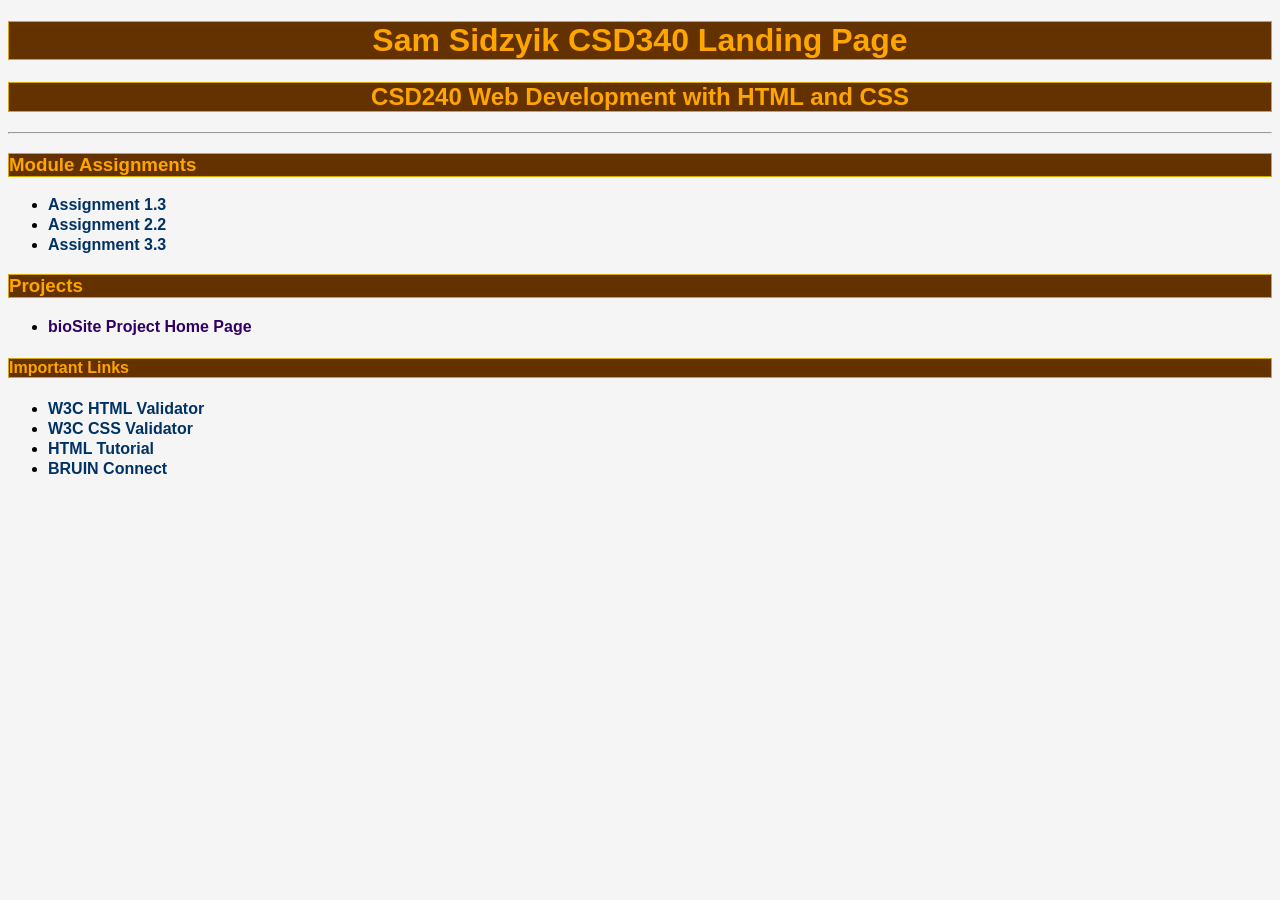
==== index.html @ a82a23b0 "Module 3.2" ====
<!DOCTYPE html>
<html lang="en">

<head>
    <title>Sam Sidzyik CSD340 Landing Page</title>
    <link rel="stylesheet" href="site.css">
    <meta name="description"
	content="Module 3.2">
    <meta name="keywords"
	content="website,beginner,HTML,CSS">
    <meta name="author"
	content="Sam Sidzyik">
</head>

<body>

<div id="container">

<h1>Sam Sidzyik CSD340 Landing Page</h1>

<h2>CSD240 Web Development with HTML and CSS</h2>

<hr>

<h3> Module Assignments</h3>

<ul>
<li><a href="Module-1/Sidzyik_Module-1.3.html">Assignment 1.3</a></li>
<li><a href="Module-2/Sidzyik_Mod2_2.html">Assignment 2.2</a></li>
<li><a href="Module-3/Sidzyik_Module-3.3.html">Assignment 3.3</a></li>
</ul>

<h3> Projects</h3>

<ul>
<li><a href="">bioSite Project Home Page</a>
</ul>

<h4> Important Links</h4>

<ul>
<li><a href="https://validator.w3.org/">W3C HTML Validator</a></li>
<li><a href="http://jigsaw.w3.org/css-validator/">W3C CSS Validator</a></li>
<li><a href="https://www.w3schools.com/html/">HTML Tutorial</a></li>
<li><a href="https://bruinconnect.bellevue.edu/">BRUIN Connect</a></li>
</ul>

</div>

</body>

</html>
---- site.css ----
/*
Color Pallette (Green/Orange)
#006400 Dark Green
#ffa500 Mid Orange
#320064 Split Purple
#003264 Square Blue
#643200 Square Brown
#f5f5f5 Neutral
*/

html {
font-size: 16px;
background-color: #f5f5f5;
}

body {
font-family: arial;
}

div.container {
padding-top: 50px;
padding-left: 100px;
padding-right: 100px;
}

h1 {
font-weight: 700;
text-align: center;
background-color: #643200;
color: #ffa500;
border-style: solid;
border-width: 1px;
border-color: #D6A800;
}

h2 {
text-align: center;
background-color: #643200;
color: #ffa500;
border-style: solid;
border-width: 1px;
border-color: #D6A800;
}

h3 {
background-color: #643200;
color: #ffa500;
border-style: solid;
border-width: 1px;
border-color: #D6A800;
}

h4 {
background-color: #643200;
color: #ffa500;
border-style: solid;
border-width: 1px;
border-color: #D6A800;
}

a {
color: #003264;
font-family: helvetica;
line-height: 1.25em;
font-weight: bold;
text-decoration: none;
}

a:hover {
color: #ffa500;
}

a:visited {
font-weight: 400;
color: #320064;
}
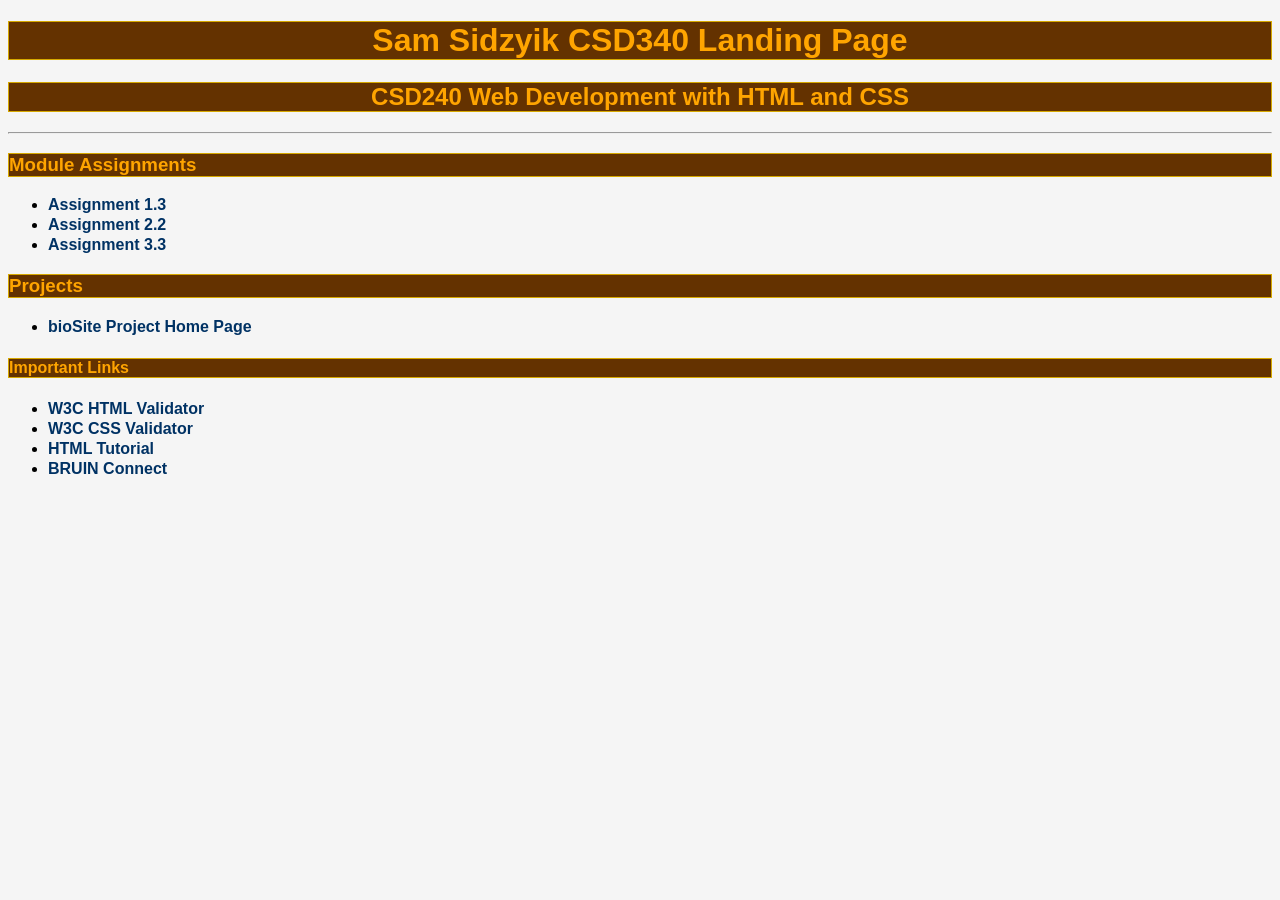
==== commit 27e5dfff: "update for git" ====
--- a/index.html
+++ b/index.html
@@ -25,15 +25,15 @@
 <h3> Module Assignments</h3>
 
 <ul>
-<li><a href="Module-1/Sidzyik_Module-1.3.html">Assignment 1.3</a></li>
-<li><a href="Module-2/Sidzyik_Mod2_2.html">Assignment 2.2</a></li>
-<li><a href="Module-3/Sidzyik_Module-3.3.html">Assignment 3.3</a></li>
+<li><a href="https://zigget.github.io/csd-340/Module-1/Sidzyik_Module-1.3.html">Assignment 1.3</a></li>
+<li><a href="https://zigget.github.io/csd-340/Module-2/Sidzyik_Mod2_2.html">Assignment 2.2</a></li>
+<li><a href="https://zigget.github.io/csd-340/Module-3/Sidzyik_Module-3.3.html">Assignment 3.3</a></li>
 </ul>
 
 <h3> Projects</h3>
 
 <ul>
-<li><a href="">bioSite Project Home Page</a>
+<li><a href="https://zigget.github.io/csd-340">bioSite Project Home Page</a>
 </ul>
 
 <h4> Important Links</h4>
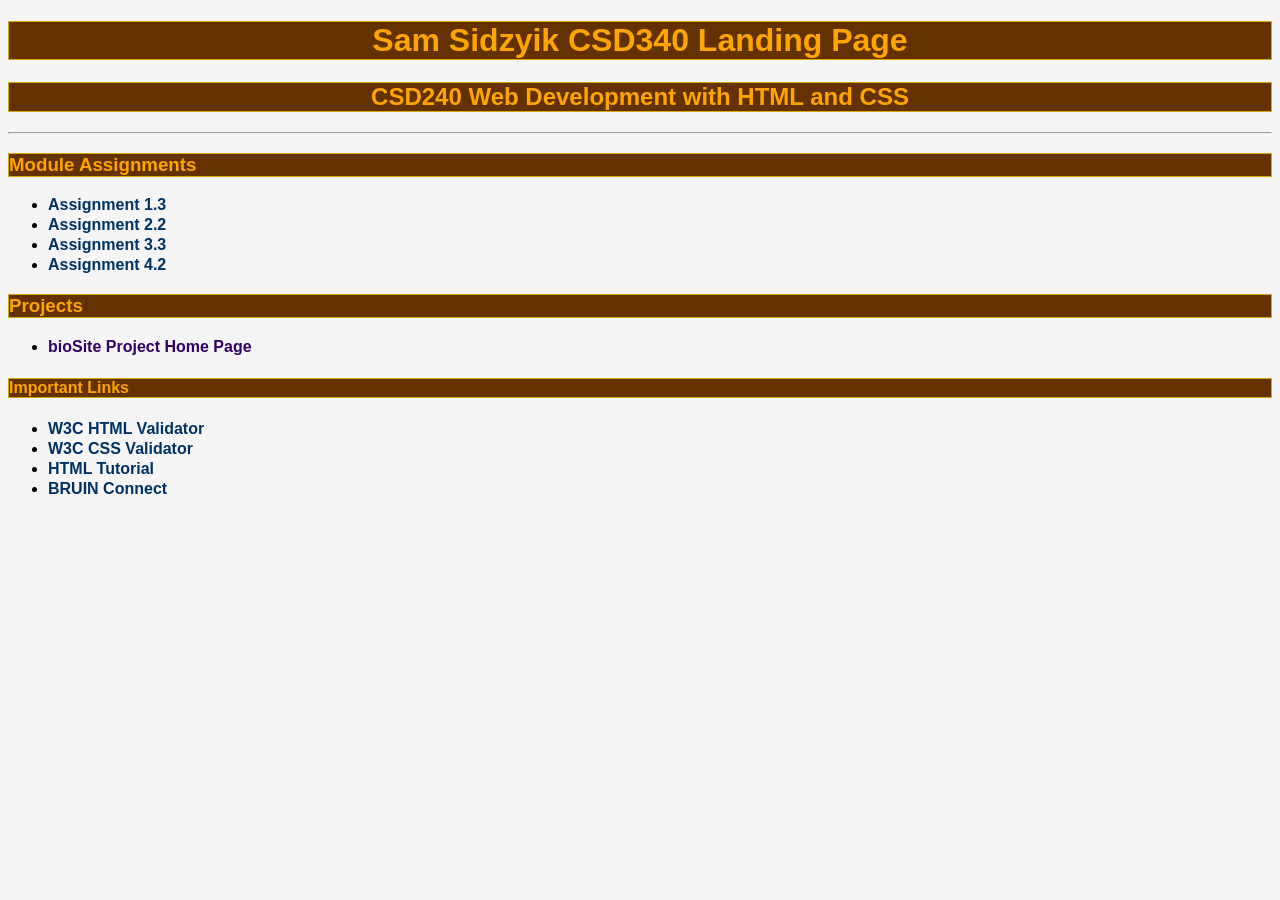
==== commit 3f7544c9: "Mod4.2 Next Assignment" ====
--- a/index.html
+++ b/index.html
@@ -12,7 +12,7 @@
 	content="Sam Sidzyik">
 </head>
 
-<body>
+<body>  
 
 <div id="container">
 
@@ -25,15 +25,16 @@
 <h3> Module Assignments</h3>
 
 <ul>
-<li><a href="https://zigget.github.io/csd-340/Module-1/Sidzyik_Module-1.3.html">Assignment 1.3</a></li>
-<li><a href="https://zigget.github.io/csd-340/Module-2/Sidzyik_Mod2_2.html">Assignment 2.2</a></li>
-<li><a href="https://zigget.github.io/csd-340/Module-3/Sidzyik_Module-3.3.html">Assignment 3.3</a></li>
+<li><a href="Module-1/Sidzyik_Module-1.3.html">Assignment 1.3</a></li>
+<li><a href="Module-2/Sidzyik_Mod2_2.html">Assignment 2.2</a></li>
+<li><a href="Module-3/Sidzyik_Module-3.3.html">Assignment 3.3</a></li>
+<li><a href="Module-4/Sidzyik_Module-4.2.html">Assignment 4.2</a></li>
 </ul>
 
 <h3> Projects</h3>
 
 <ul>
-<li><a href="https://zigget.github.io/csd-340">bioSite Project Home Page</a>
+<li><a href="">bioSite Project Home Page</a>
 </ul>
 
 <h4> Important Links</h4>
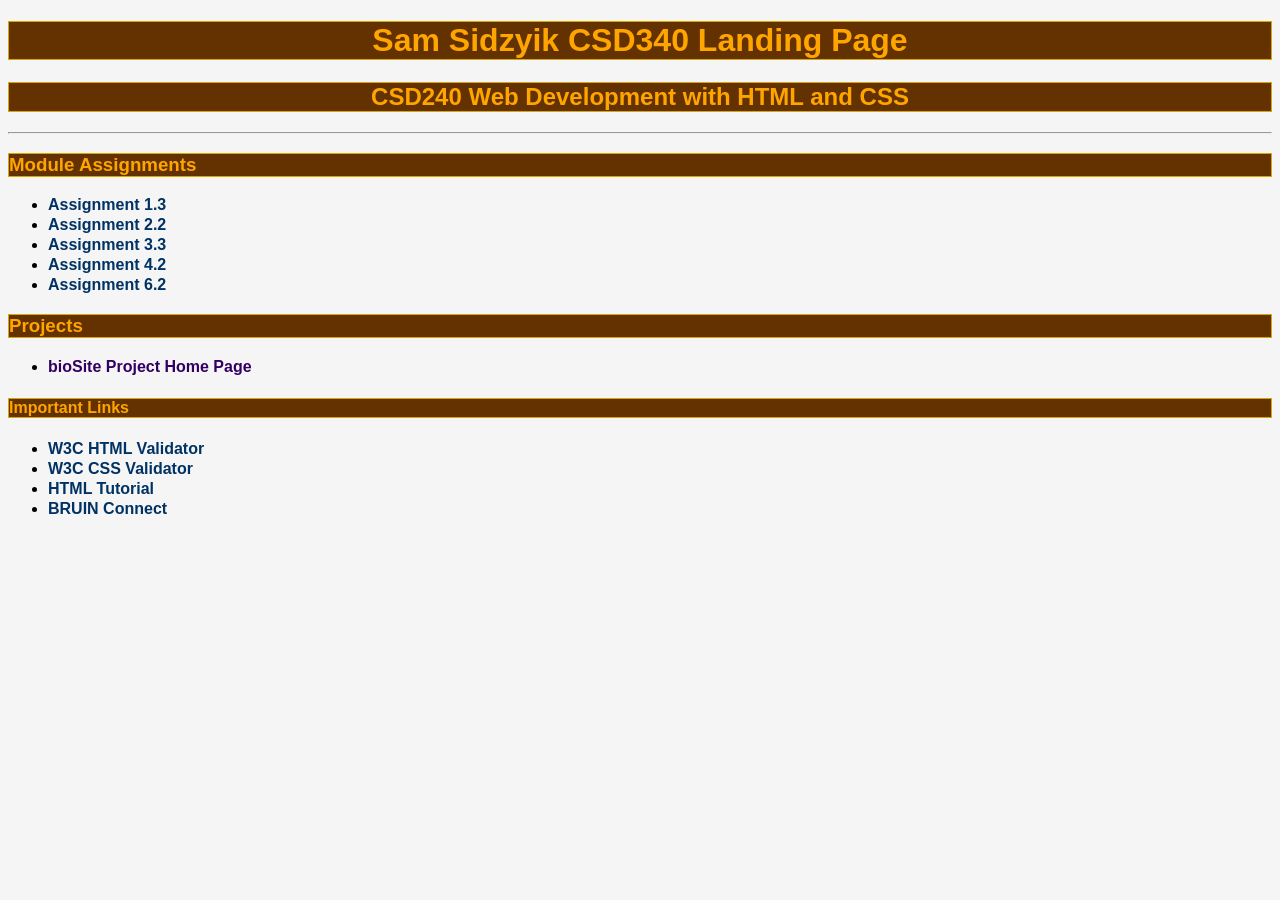
==== commit a0f4bf87: "dsafhgdfrtgj" ====
--- a/index.html
+++ b/index.html
@@ -29,6 +29,7 @@
 <li><a href="Module-2/Sidzyik_Mod2_2.html">Assignment 2.2</a></li>
 <li><a href="Module-3/Sidzyik_Module-3.3.html">Assignment 3.3</a></li>
 <li><a href="Module-4/Sidzyik_Module-4.2.html">Assignment 4.2</a></li>
+<li><a href="Module-6/Sidzyik_Module-6.2.html">Assignment 6.2</a></li>
 </ul>
 
 <h3> Projects</h3>
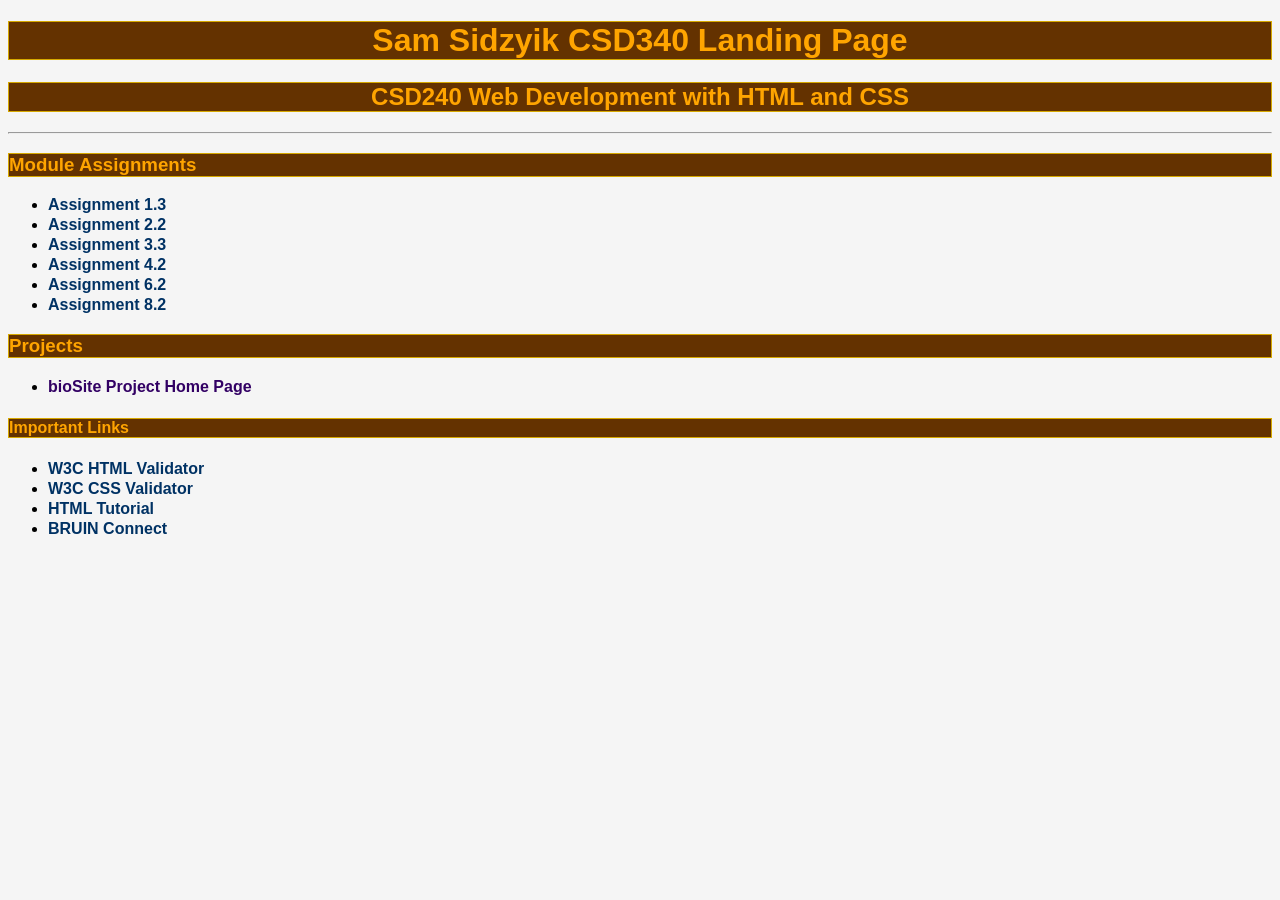
==== commit 97979637: "asdf" ====
--- a/index.html
+++ b/index.html
@@ -30,6 +30,7 @@
 <li><a href="Module-3/Sidzyik_Module-3.3.html">Assignment 3.3</a></li>
 <li><a href="Module-4/Sidzyik_Module-4.2.html">Assignment 4.2</a></li>
 <li><a href="Module-6/Sidzyik_Module-6.2.html">Assignment 6.2</a></li>
+<li><a href="Module-8/Sidzyik_Module-8.2.html">Assignment 8.2</a></li>
 </ul>
 
 <h3> Projects</h3>
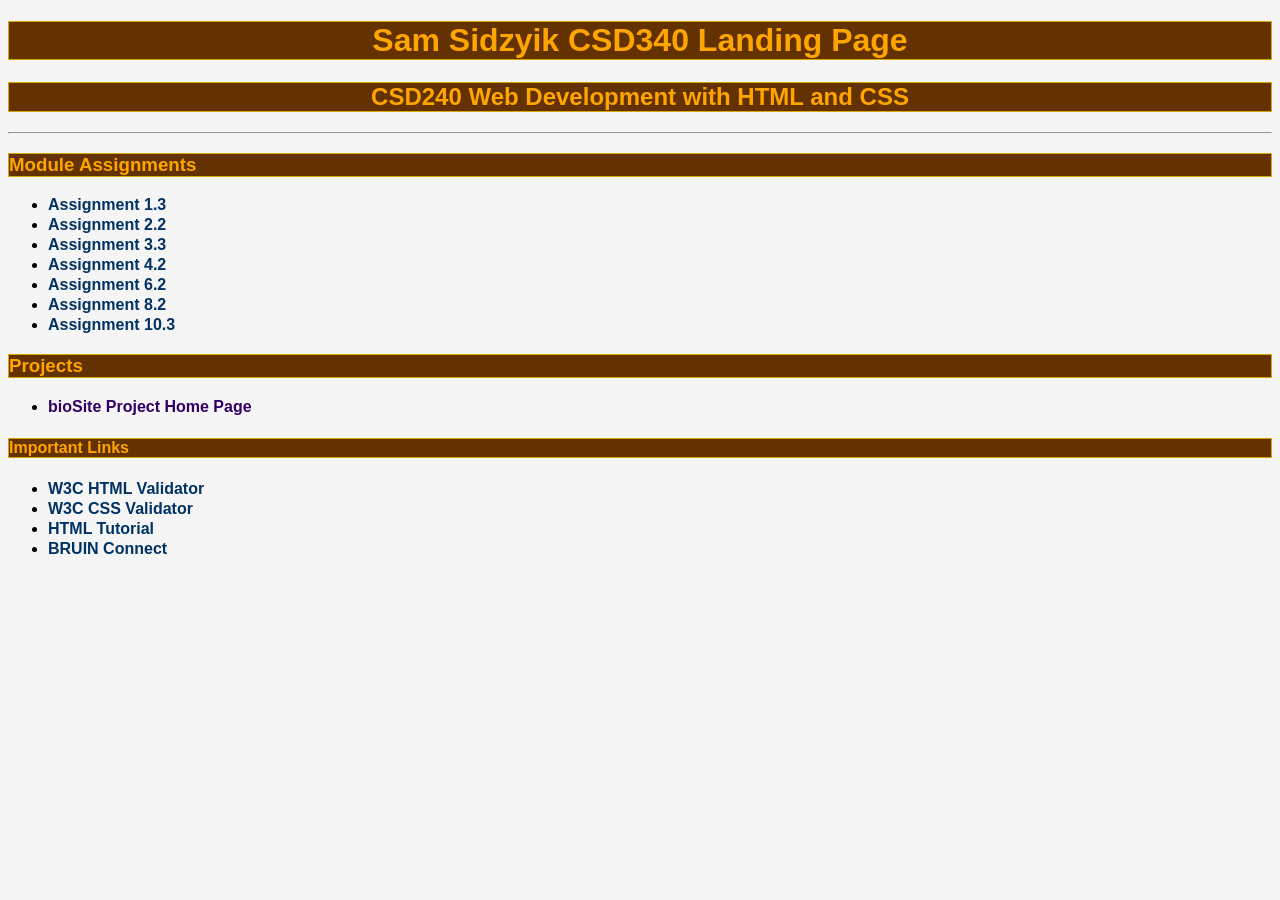
==== commit 25fe0058: "asdf" ====
--- a/index.html
+++ b/index.html
@@ -31,6 +31,7 @@
 <li><a href="Module-4/Sidzyik_Module-4.2.html">Assignment 4.2</a></li>
 <li><a href="Module-6/Sidzyik_Module-6.2.html">Assignment 6.2</a></li>
 <li><a href="Module-8/Sidzyik_Module-8.2.html">Assignment 8.2</a></li>
+<li><a href="Module-10/Sidzyik_Module-10.3.html">Assignment 10.3</a></li>
 </ul>
 
 <h3> Projects</h3>
